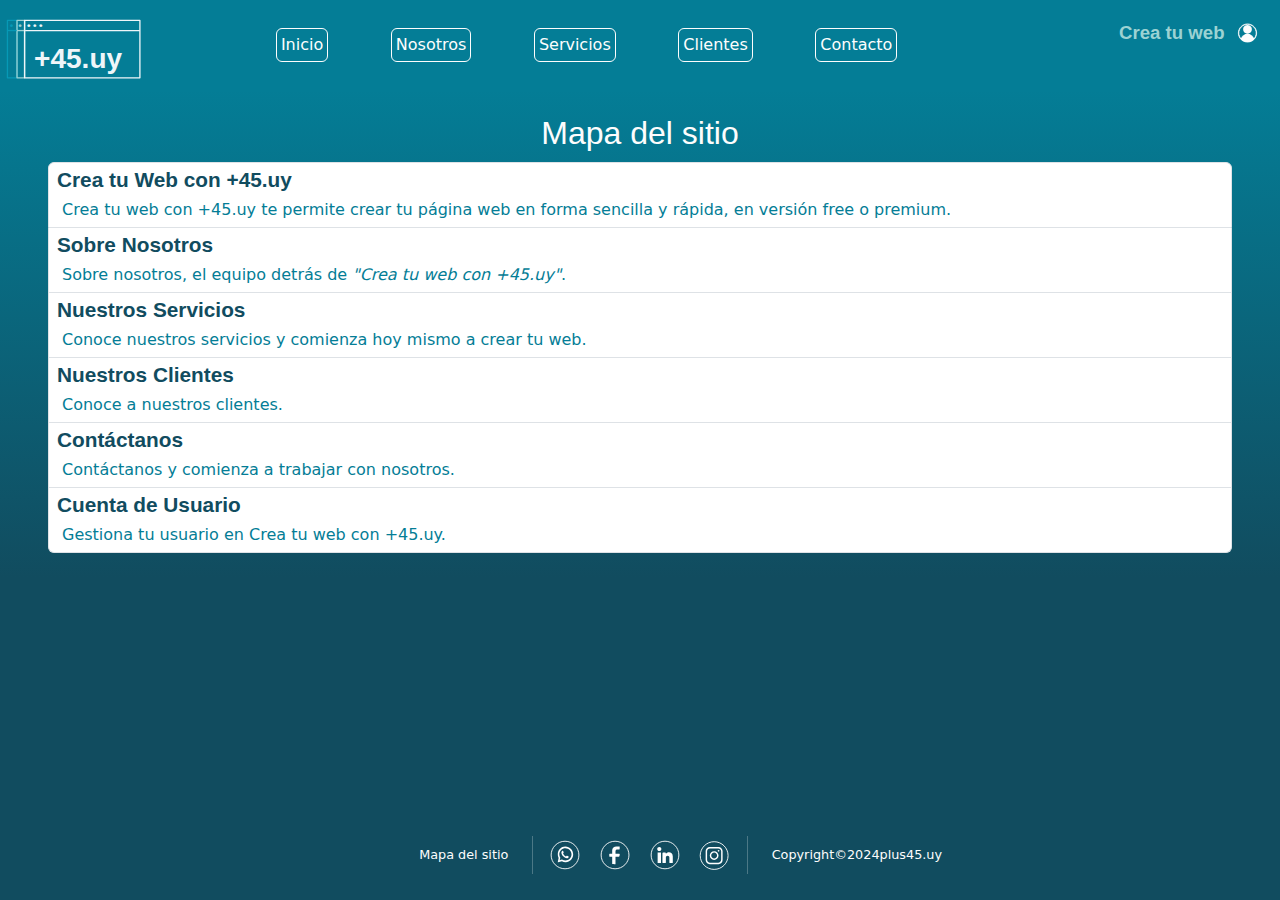
==== sitemap.html @ b47333da "simulador web" ====
<!DOCTYPE html>
<html lang="es">
<head>    
    <meta charset="UTF-8">
    <meta name="viewport" content="width=device-width, initial-scale=1.0">
    <meta name="description" content="Mapa del sitio de plus45.uy">
    <meta name="keywords" content="website, html, crea tu web, web, web en 5 minutos, web de consejos, tips, web premium, web personalizada">
    <title>Crea tu web con +45.uy | Mapa del sitio</title>
    <link rel="shortcut icon" href="./assets/icons/favicon.ico" type="image/x-icon">
    <link rel="stylesheet" href="./css/bootstrap.min.css">
    <link rel="stylesheet" href="./css/style.css">
    
</head>

<body class="body-sitemap">
    <header class="container-fluid sticky-top " >
        <div class="row h-100">
            <div class="col-xl-2 col-4 align-self-center logo">
                <a href="./index.html" ><img src="./assets/logos/plus45/plus45.svg" class="img-fluid logo__img" alt="plus45"></a>
                
            </div>
            <nav class="col-xl-7 align-self-center d-none d-xl-block nav--principal">                       
                <ul class="nav justify-content-evenly"> 
                    <li class="nav-item"><button type="button" class="btn btn-outline-primary p-1"><a class="nav-link" href="./index.html">Inicio</a></button></li>
                    <li class="nav-item"><button type="button" class="btn btn-outline-primary p-1"><a class="nav-link" href="./pages/about.html">Nosotros</a></button></li>
                    <li class="nav-item"><button type="button" class="btn btn-outline-primary p-1"><a class="nav-link" href="./pages/services.html">Servicios</a></button></li>
                    <li class="nav-item"><button type="button" class="btn btn-outline-primary p-1"><a class="nav-link" href="./pages/clients.html">Clientes</a></button></li>
                    <li class="nav-item"><button type="button" class="btn btn-outline-primary p-1"><a class="nav-link" href="./pages/contact.html">Contacto</a></button></li>
                </ul>               
            </nav>
            <div class="col-xl-3 col-8">
                <nav class="row"> 
                    <ul class=" nav flex-nowrap p-xl-3 p-2 nav justify-content-end">
                        <li class="p-1 nav-item logo-crea"> <a class="nav-link" href="./pages/services.html"><img src="./assets/logos/crea/crea.svg" class="img-fluid logo-crea__img" alt="crea tu web"></a></li>
                        <li class="p-1 nav-item usuario"> <a class="nav-link" href="./pages/user.html"><img src="./assets/logos/usuario/usuario.svg" class="img-fluid usuario__img" alt="usuario"></a></li>     
                    </ul>
                </nav>
                <div class="row" >
                    <nav class="col d-xl-none  px-4 nav justify-content-end">                        
                        <div class="dropdown">                        
                            <button class="navbar-toggler" type="button" data-bs-toggle="dropdown" aria-expanded="false">
                                <img src="./assets/logos/menu/barras.svg" class="img-fluid" alt="menu">
                            </button>                   
                            <ul class="dropdown-menu">
                                <li class="nav-item text-center"><a class="nav-link" href="./index.html">Inicio</a></li>
                                <li class="nav-item text-center"><a  class="nav-link" href="./pages/about.html">Nosotros</a></li>
                                <li class="nav-item text-center"><a class="nav-link" href="./pages/services.html">Servicios</a></li>
                                <li class="nav-item text-center"><a class="nav-link" href="./pages/clients.html">Clientes</a></li>
                                <li class="nav-item text-center"><a class="nav-link" href="./pages/contact.html">Contacto</a></li>
                            </ul>
                        </div>
                    </nav>                    
                </div>
            </div>
            
        </div>
    </header>
    
    <main class="main-sitemap">  
        
        <section class="px-5 py-4 container-fluid text-light main-sitemap__section">
            <div class="row">
                <h1 class="col-12 text-center">Mapa del sitio</h1>           
            </div>
            <ul class="list-group">
                <li class="list-group-item d-flex justify-content-between align-items-start">
                    <div class="ms-2 me-auto">                    
                        <a href="./index.html"><h2 class="col-12 fw-bold">Crea tu Web con +45.uy</h2> </a> 
                        <p>Crea tu web con +45.uy te permite crear tu página web en forma sencilla y rápida, en versión free o premium.</p>
                    </div>                  
                </li>
                <li class="list-group-item d-flex justify-content-between align-items-start">
                    <div class="ms-2 me-auto">
                        <a href="./pages/about.html"><h2 class="col-12 fw-bold">Sobre Nosotros</h2> </a>
                        <p>Sobre nosotros, el equipo detrás de <i> "Crea tu web con +45.uy"</i>.</p>
                    </div>                 
                </li>
                <li class="list-group-item d-flex justify-content-between align-items-start">
                    <div class="ms-2 me-auto">
                        <a href="./pages/services.html"><h2 class="col-12 fw-bold">Nuestros Servicios</h2> </a>
                        <p>Conoce nuestros servicios y comienza hoy mismo a crear tu web.</p>
                    </div>                  
                </li>
                <li class="list-group-item d-flex justify-content-between align-items-start">
                    <div class="ms-2 me-auto">
                        <a href="./pages/clients.html"><h2 class="col-12 fw-bold">Nuestros Clientes</h2> </a>
                        <p>Conoce a nuestros clientes.</p>
                    </div>                  
                </li>
                <li class="list-group-item d-flex justify-content-between align-items-start">
                    <div class="ms-2 me-auto">
                        <a href="./pages/contact.html"><h2 class="col-12 fw-bold">Contáctanos</h2> </a>
                        <p>Contáctanos y comienza a trabajar con nosotros.</p>
                    </div>                  
                </li>
                <li class="list-group-item d-flex justify-content-between align-items-start">
                    <div class="ms-2 me-auto">
                        <a href="./pages/user.html"><h2 class="col-12 fw-bold">Cuenta de Usuario</h2> </a>
                        <p>Gestiona tu usuario en Crea tu web con +45.uy.</p>
                    </div>                  
                </li>
            </ul>
        </section>             
        
        <section class="main-sitemap__fixed">
                       
        </section>       
        
    </main>
    <footer class="container-fluid fixed-bottom d-flex align-items-center justify-content-center">       
        <div class="row align-items-center justify-content-center w-100 h-auto">                        
            <div class="col-xl-4 col-6 align-self-center text-xl-end  text-center h-xl-75 h-25 d-inline-block">                
                <a class=" px-xl-4 p-2 row align-content-center d-inline-block h-100 d-none d-xl-block" href="#" aria-current="true">Mapa del sitio</a>    
                
            </div>
            <div class="vr d-none d-xl-block"></div>    
            <nav class="col-xl-2 col-8 d-inline-block h-auto">                   
                <ul class="nav d-flex flex-row justify-content-evenly flex-nowrap">                    
                    <li class="nav-item" ><a class="nav-link" href="https://web.whatsapp.com"><img  src="./assets/logos/redes/wp.svg" class="img-fluid" alt="WhatsApp"></a></li>
                    <li class="nav-item"><a class="nav-link" href="https://www.facebook.com/pyxisportal/posts/1153340516021827/"><img  src="./assets/logos/redes/fb.svg" class="img-fluid" alt="Facebook"></a></li>
                    <li class="nav-item"><a class="nav-link" href="https://www.linkedin.com/posts/talento-senior1-uy_talento-tech-45-activity-7196909386340929536-z493/?originalSubdomain=es"><img  src="./assets/logos/redes/li.svg" class="img-fluid" alt="LinkedIn"></a></li>
                    <li class="nav-item"><a class="nav-link" href="https://www.instagram.com/pyxisportal/p/C8rwm6fguZ0/?img_index=1"><img  src="./assets/logos/redes/ig.svg" class="img-fluid" alt="Instagram"></a></li>                
                </ul>       
            </nav>
            <div class="col-5 align-self-center text-xl-end text-center h-auto d-inline-block d-xl-none">                
                <a class=" px-xl-4 p-2 row align-content-center d-inline-block h-100" href="#" aria-current="true">Mapa del sitio</a>    
            </div>
            <div class="vr"></div>
            <div class="col-xl-4 col-5 d-inline-block  h-25 text-xl-start text-center">
                <p class="px-xl-4 p-2">Copyright©2024plus45.uy</p>                
            </div>                                  
        </div>
    </footer>
    <script src="./scripts/bootstrap.bundle.min.js"></script>
</body>
</html>
---- css/style.css ----
@charset "UTF-8";
/*Reset*/
* {
  margin: 0px !important;
  padding: 0px !important;
}

/*Encabezados*/
h1 {
  font-family: "Lucida Sans", "Lucida Sans Regular", "Lucida Grande", "Lucida Sans Unicode", Geneva, Verdana, sans-serif;
  font-size: 2rem;
  color: #fdfdfd;
}

h2 {
  font-family: "Lucida Sans", "Lucida Sans Regular", "Lucida Grande", "Lucida Sans Unicode", Geneva, Verdana, sans-serif;
  font-size: 1.3rem;
  color: #fdfdfd;
}

h3 {
  font-family: "Lucida Sans", "Lucida Sans Regular", "Lucida Grande", "Lucida Sans Unicode", Geneva, Verdana, sans-serif;
  font-size: 1.1rem;
  padding: 10px !important;
}

/*Cambio de Color Bootstrap*/
/*Clases de Colores*/
.text-primary {
  color: #114c5f !important;
}

.bg-primary {
  background-color: #114c5f !important;
}

.text-secondary {
  color: #047d96 !important;
}

.bg-secondary {
  background-color: #047d96 !important;
}

.text-danger-subtle {
  color: #0799b6 !important;
}

.bg-danger-subtle {
  background-color: #0799b6 !important;
}

.text-warning-subtle {
  color: #9cd2d3 !important;
}

.bg-warning-subtle {
  background-color: #9cd2d3 !important;
}

.text-light {
  color: #fdfdfd !important;
}

.bg-light {
  background-color: #fdfdfd !important;
}

.text-dark {
  color: #1d1d1d !important;
}

.bg-dark {
  background-color: #1d1d1d !important;
}

@keyframes girando {
  10% {
    transform: rotate(36deg);
    color: #fdfdfd;
  }
  20% {
    transform: rotate(72deg);
    color: #9cd2d3;
  }
  30% {
    transform: rotate(108deg);
    color: antiquewhite;
  }
  40% {
    transform: rotate(144deg);
    color: #e7e764;
  }
  50% {
    transform: rotate(180deg);
    color: #660b66;
  }
  60% {
    transform: rotate(216deg);
    color: #114c5f;
  }
  70% {
    transform: rotate(252deg);
    color: #047d96;
  }
  80% {
    transform: rotate(288deg);
    color: #0799b6;
  }
  90% {
    transform: rotate(324deg);
    color: #9cd2d3;
  }
}
body {
  background-color: #114c5f;
  font-size: 16px;
  /*header*/
  /*main*/
  /* footer*/
}
body a {
  text-decoration: none;
}
body header {
  height: 90px;
  background-color: #047d96;
}
body header .logo .logo__img {
  transition: all 1s;
}
body header .logo .logo__img:hover {
  transform: scale(1.2, 1.2) translate(5px, 5px);
}
body header .logo-crea .logo-crea__img {
  transition: all 1s;
}
body header .logo-crea .logo-crea__img:hover {
  transform: scale(1.2, 1.2) translate(-5px, 5px) skewX(-10deg);
}
body header .usuario .usuario__img {
  transition: all 1s;
}
body header .usuario .usuario__img:hover {
  transform: scale(1.4, 1.4) translateY(5px);
}
body header #nav__actual {
  transform: scale(1.2, 1.2);
  background-color: #114c5f6a !important;
}
body header #nav__actual:hover {
  background-color: #0799b6 !important;
}
body header .btn-outline-primary {
  border-color: #fdfdfd !important;
}
body header .btn-outline-primary:hover {
  background-color: #0799b6 !important;
}
body header .btn-outline-primary:active {
  background-color: #0799b6 !important;
}
body header .nav--principal .nav-item .nav-link {
  color: #fdfdfd !important;
}
body header .nav--principal .nav-item .nav-link:hover {
  background-color: #0799b6 !important;
}
body header .dropdown-menu .nav-item {
  background-color: #9cd2d3 !important;
}
body header .dropdown-menu .nav-item .nav-link {
  color: #114c5f !important;
  padding: 10px 0px 10px 0px !important;
}
body header .dropdown-menu .nav-item .nav-link:hover {
  background-color: #fdfdfd !important;
}
body #header-error-404 {
  background-color: #047d9600;
}
body main {
  background-image: linear-gradient(#047d96, #114c5f);
}
body .clients-popover {
  color: #114c5f !important;
  padding: 5px 48px 10px 48px !important;
  background-color: #e9ecef;
}
body footer {
  height: 90px;
  font-size: 0.8rem;
  color: #fdfdfd;
  background-color: #114c5f;
}
body footer a {
  color: #fdfdfd;
}
body footer a:over {
  color: #fdfdfd;
}

/*main Inicio*/
.main-index {
  color: #fdfdfd;
}
.main-index h1 {
  height: 7vh;
  font-size: 7.1vw;
}
.main-index h1 .con {
  color: #9cd2d3;
  transform: scale(0.95, 0.95) rotate(-20deg) translate(1px, -1px);
}
.main-index h1 .con:hover {
  animation-name: girando;
  animation-iteration-count: infinite;
  animation-timing-function: ease-in;
  animation-duration: 4s;
  animation-delay: 0s;
}
.main-index h2 {
  font-size: 7vw;
}
.main-index h3 {
  font-size: 3.5vw;
}
.main-index .main-index__section-1 {
  height: 300px;
}
.main-index .main-index__section-1 .section-1__servicios button {
  border: 2px solid #114c5f !important;
}
.main-index .main-index__section-1 .section-1__servicios button h3 a {
  color: #114c5f;
}
.main-index .main-index__section-2 {
  background-color: antiquewhite;
}
.main-index .main-index__section-2 h3, .main-index .main-index__section-2 p {
  color: #1d1d1d;
}
.main-index form {
  color: #114c5f !important;
  border: 2px solid #114c5f;
  border-radius: 5px;
}
.main-index form .btn-primary {
  border-color: #114c5f !important;
  background-color: #047d96;
}
.main-index form .btn-primary:hover {
  background-color: #0799b6 !important;
}
.main-index form .btn-primary:active {
  background-color: #0799b6 !important;
}

@media (min-width: 350px) {
  .main-index h2 {
    font-size: 7vw;
  }
  .main-index h3 {
    font-size: 4vw;
  }
  .main-index .main-index__section-1 {
    height: 350px;
  }
}
@media (min-width: 576px) {
  .main-index h1 {
    font-size: 7vw;
  }
  .main-index h2 {
    font-size: 6vw;
  }
  .main-index h3 {
    font-size: 4vw;
  }
  .main-index .main-index__section-1 {
    height: 400px;
  }
}
@media (min-width: 768px) {
  .main-index h1 {
    font-size: 6.7vw;
  }
  .main-index h2 {
    font-size: 5vw;
  }
}
@media (min-width: 992px) {
  .main-index h1 {
    font-size: 6vw;
  }
  .main-index h2 {
    font-size: 4vw;
  }
  .main-index h3 {
    font-size: 3vw;
  }
}
@media (min-width: 1200px) {
  .main-index h1 {
    font-size: 4.5vw;
  }
  .main-index h2 {
    font-size: 3vw;
  }
  .main-index h3 {
    font-size: 1.5vw;
  }
}
/*main Nosotros*/
.main-about {
  color: #fdfdfd;
}

/*main Servicios*/
.main-services .main-services__free {
  color: #114c5f;
  background-color: #9cd2d3;
}
.main-services .main-services__free .free__article {
  height: 100%;
}
.main-services .main-services__free .free__image {
  background-color: #fdfdfd;
  height: 100%;
}
.main-services .main-services__premium {
  color: #fdfdfd;
}
.main-services .main-services__premium .premium__article {
  height: 100%;
}
.main-services .main-services__premium .premium__image {
  height: 100%;
}

/*main Contacto*/
.main-contacto form {
  color: #114c5f !important;
  border: 2px solid #114c5f;
  border-radius: 5px;
}
.main-contacto form .btn-primary {
  border-color: #114c5f !important;
  background-color: #047d96;
}
.main-contacto form .btn-primary:hover {
  background-color: #0799b6 !important;
}
.main-contacto form .btn-primary:active {
  background-color: #0799b6 !important;
}
.main-contacto .info-contacto {
  color: #114c5f !important;
  font-size: 0.8rem;
}

/*main Gestión de Usuarios*/
.main-user form {
  color: #114c5f !important;
  border: 2px solid #114c5f;
  border-radius: 5px;
}
.main-user form .btn-primary {
  border-color: #114c5f !important;
  background-color: #047d96;
}
.main-user form .btn-primary:hover {
  background-color: #0799b6 !important;
}
.main-user form .btn-primary:active {
  background-color: #0799b6 !important;
}
.main-user form .btn-secondary {
  color: #114c5faa;
  border-color: #114c5faa !important;
  background-color: #9cd2d3;
}
.main-user form .btn-secondary:hover {
  color: #fdfdfd;
  background-color: #0799b6 !important;
}
.main-user form .btn-secondary:active {
  color: #fdfdfd;
  background-color: #0799b6 !important;
}

/*SiteMap*/
.body-sitemap {
  height: 100vh;
}
.body-sitemap .main-sitemap__section {
  background-image: linear-gradient(#047d96, #114c5f) !important;
}
.body-sitemap .main-sitemap__section h1 {
  padding-bottom: 10px !important;
}
.body-sitemap .main-sitemap__section h2 {
  color: #114c5f;
  padding-top: 5px !important;
}
.body-sitemap .main-sitemap__section h3 {
  color: #047d96;
}
.body-sitemap .main-sitemap__section ul p {
  color: #047d96 !important;
  padding: 5px !important;
}
.body-sitemap .main-sitemap__fixed {
  height: 90px;
  background-color: #114c5f;
}

/*Error 404*/
.body-error-404 {
  background-image: url("../assets/images/error.svg");
  background-size: cover;
}

#main-error-404 {
  height: 100vh;
  background-image: none;
  color: #9cd2d3 !important;
}
#main-error-404 h1 .h1__error {
  font-size: 1.5vw;
}
#main-error-404 h1 .h1__404 {
  font-size: 10vw;
}
#main-error-404 h2 {
  font-size: 3vw;
}
#main-error-404 .logo {
  height: 25vh;
}
#main-error-404 .credit {
  color: #114c5f;
}
#main-error-404 p {
  font-size: 2vw;
}
#main-error-404 p a {
  color: #fdfdfd;
}

/*# sourceMappingURL=style.css.map */
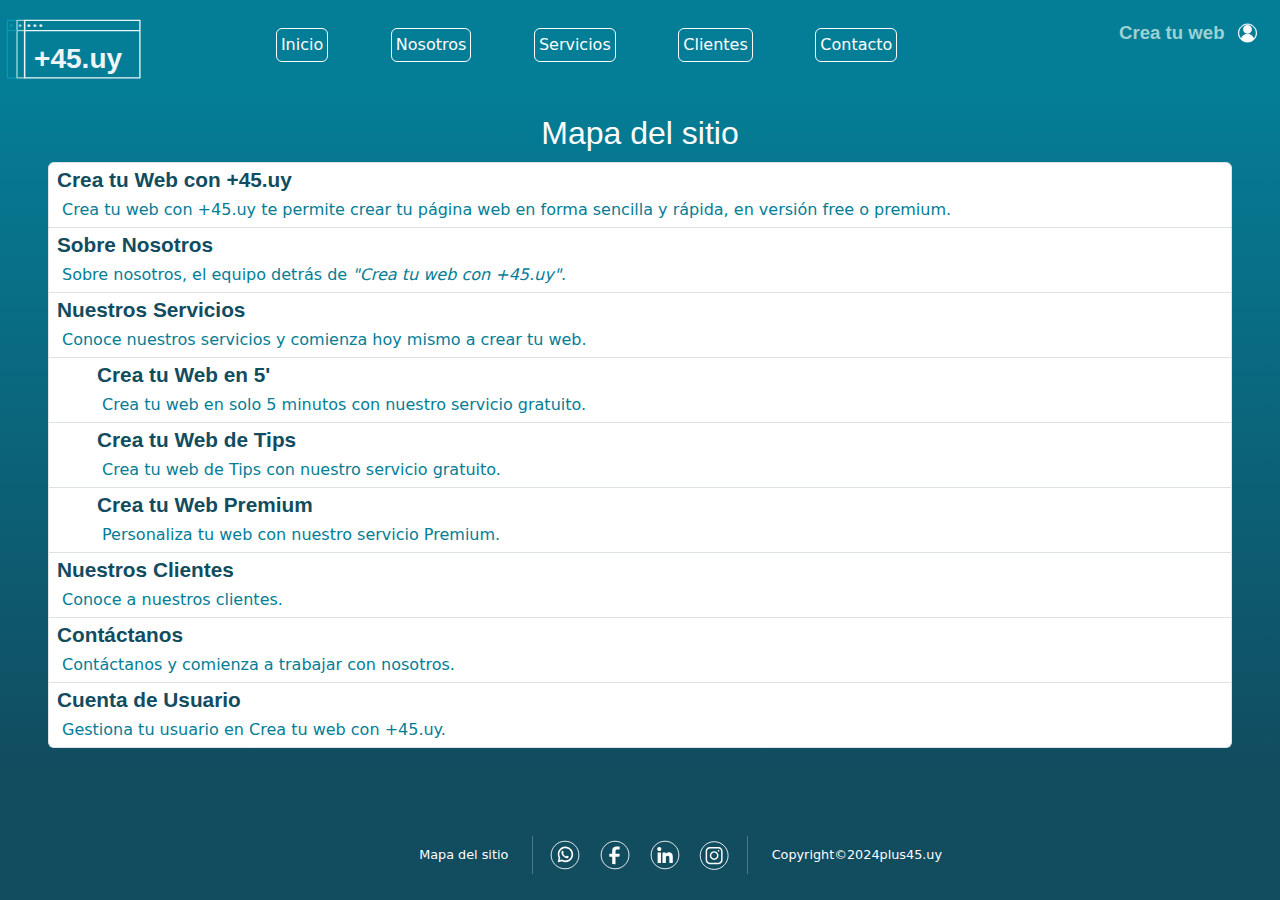
==== commit a0530bdc: "localstorage" ====
--- a/sitemap.html
+++ b/sitemap.html
@@ -78,9 +78,27 @@
                 <li class="list-group-item d-flex justify-content-between align-items-start">
                     <div class="ms-2 me-auto">
                         <a href="./pages/services.html"><h2 class="col-12 fw-bold">Nuestros Servicios</h2> </a>
-                        <p>Conoce nuestros servicios y comienza hoy mismo a crear tu web.</p>
-                    </div>                  
+                        <p>Conoce nuestros servicios y comienza hoy mismo a crear tu web.</p>                        
+                    </div>                               
                 </li>
+                <li class="list-group-item d-flex justify-content-between align-items-start">
+                    <div class="ms-5 me-auto">
+                        <a href="./pages/web5.html"><h2 class="col-12 fw-bold">Crea tu Web en 5'</h2> </a> 
+                        <p>Crea tu web en solo 5 minutos con nuestro servicio gratuito.</p>
+                    </div>
+                </li>  
+                <li class="list-group-item d-flex justify-content-between align-items-start">
+                    <div class="ms-5 me-auto">
+                        <a href="./pages/webtips.html"><h2 class="col-12 fw-bold">Crea tu Web de Tips</h2> </a> 
+                        <p>Crea tu web de Tips con nuestro servicio gratuito.</p>
+                    </div>
+                </li> 
+                <li class="list-group-item d-flex justify-content-between align-items-start">
+                    <div class="ms-5 me-auto">
+                        <a href="./pages/premium.html"><h2 class="col-12 fw-bold">Crea tu Web Premium</h2> </a> 
+                        <p>Personaliza tu web con nuestro servicio Premium.</p>
+                    </div>
+                </li> 
                 <li class="list-group-item d-flex justify-content-between align-items-start">
                     <div class="ms-2 me-auto">
                         <a href="./pages/clients.html"><h2 class="col-12 fw-bold">Nuestros Clientes</h2> </a>
--- a/css/style.css
+++ b/css/style.css
@@ -338,6 +338,27 @@
   height: 100%;
 }
 
+/*main webs*/
+.main-web form {
+  color: #114c5f !important;
+  border: 2px solid #114c5f;
+  border-radius: 5px;
+}
+.main-web form .btn-primary {
+  border-color: #114c5f !important;
+  background-color: #047d96;
+}
+.main-web form .btn-primary:hover {
+  background-color: #0799b6 !important;
+}
+.main-web form .btn-primary:active {
+  background-color: #0799b6 !important;
+}
+.main-web .info-contacto {
+  color: #114c5f !important;
+  font-size: 0.8rem;
+}
+
 /*main Contacto*/
 .main-contacto form {
   color: #114c5f !important;
